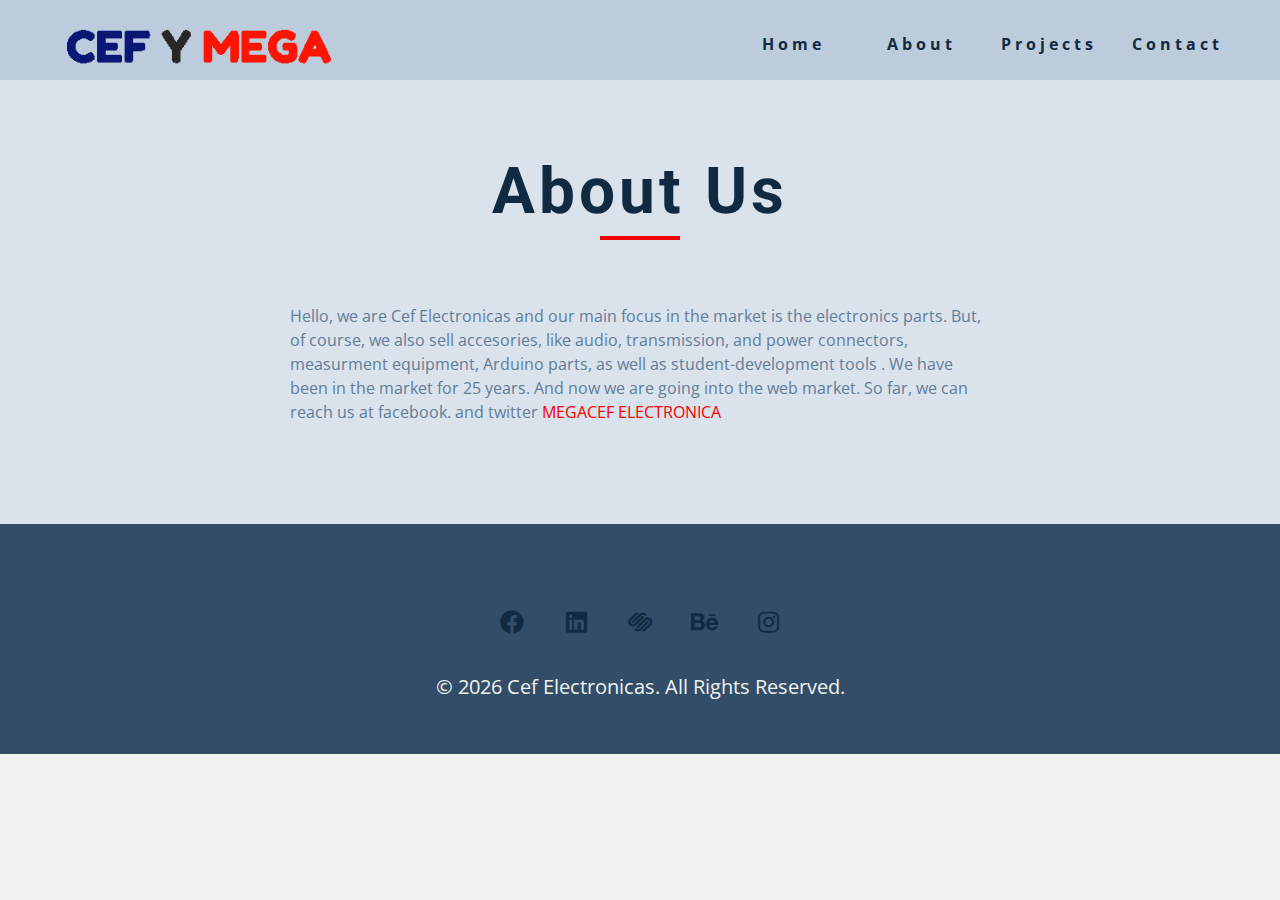
==== about.html @ 85aa9dd9 "first commit" ====
<!DOCTYPE html>
<html lang="en">
  <head>
    <meta charset="UTF-8" />
    <meta name="viewport" content="width=device-width, initial-scale=1.0" />
    <title>Cef Electronicas || About page</title>
    <link
      rel="stylesheet"
      href="./fontawesome-free-5.12.1-web/css/all.min.css"
    />
    <!-- css -->
    <link rel="stylesheet" href="./css/styles.css" />
  </head>

  <body>
    <!-- navbar -->
    <nav class="nav" id="nav">
      <div class="nav-center">
        <!-- nav header -->
        <div class="nav-header">
          <img src="./images/logo.svg" class="nav-logo" alt="" />
          <button class="nav-btn" id="nav-btn">
            <i class="fas fa-bars"></i>
          </button>
        </div>
        <!-- nav links -->
        <ul class="nav-links">
          <li><a href="index.html">home</a></li>
          <li><a href="about.html">about</a></li>
          <li><a href="projects.html">projects</a></li>
          <li><a href="contact.html">contact</a></li>
        </ul>
      </div>
    </nav>
    <!-- end of navbar -->
    <!-- sidebar -->
    <aside class="sidebar" id="sidebar">
      <div>
        <button id="close-btn" class="close-btn">
          <i class="fas fa-times"></i>
        </button>
        <ul class="sidebar-links">
          <li><a href="index.html">home</a></li>
          <li><a href="about.html">about</a></li>
          <li><a href="projects.html">projects</a></li>
          <li><a href="contact.html">contact</a></li>
        </ul>
        <ul class="social-icons">
          <!-- single item -->
          <li>
            <a href="https://www.twitter.com" class="social-icon">
              <i class="fab fa-facebook"></i>
            </a>
          </li>
          <!-- end of single item -->
          <!-- single item -->
          <li>
            <a href="https://www.twitter.com" class="social-icon">
              <i class="fab fa-linkedin"></i>
            </a>
          </li>
          <!-- end of single item -->
          <!-- single item -->
          <li>
            <a href="https://www.twitter.com" class="social-icon">
              <i class="fab fa-squarespace"></i>
            </a>
          </li>
          <!-- end of single item -->
          <!-- single item -->
          <li>
            <a href="https://www.twitter.com" class="social-icon">
              <i class="fab fa-behance"></i>
            </a>
          </li>
          <!-- end of single item -->
          <!-- single item -->
          <li>
            <a href="https://www.twitter.com" class="social-icon">
              <i class="fab fa-instagram"></i>
            </a>
          </li>
          <!-- end of single item -->
        </ul>
      </div>
    </aside>
    <!-- end of sidebar -->

    <!-- ############## -->
    <!-- ############## -->
    <!-- ############## -->
    <!-- ############## -->

    <section class="section single-page">
      <!-- section title -->
      <div class="section-title">
        <h1>about us</h1>
        <div class="underline"></div>
      </div>
      <!-- end of section title -->
      <div class="section-center page-info">
        <!-- about page -->
        <p>
          Hello, we are Cef Electronicas and our main focus in the market is the
          electronics parts. But, of course, we also sell accesories, like
          audio, transmission, and power connectors, measurment equipment,
          Arduino parts, as well as student-development tools . We have been in
          the market for 25 years. And now we are going into the web market. So
          far, we can reach us at facebook. and twitter
          <a href="https://www.twitter.com">Megacef Electronica</a>
        </p>
      </div>
    </section>
    <!-- ############## -->
    <!-- ############## -->
    <!-- ############## -->
    <!-- ############## -->

    <!-- footer -->
    <footer class="footer">
      <ul class="social-icons">
        <!-- single item -->
        <li>
          <a href="https://www.twitter.com" class="social-icon">
            <i class="fab fa-facebook"></i>
          </a>
        </li>
        <!-- end of single item -->
        <!-- single item -->
        <li>
          <a href="https://www.twitter.com" class="social-icon">
            <i class="fab fa-linkedin"></i>
          </a>
        </li>
        <!-- end of single item -->
        <!-- single item -->
        <li>
          <a href="https://www.twitter.com" class="social-icon">
            <i class="fab fa-squarespace"></i>
          </a>
        </li>
        <!-- end of single item -->
        <!-- single item -->
        <li>
          <a href="https://www.twitter.com" class="social-icon">
            <i class="fab fa-behance"></i>
          </a>
        </li>
        <!-- end of single item -->
        <!-- single item -->
        <li>
          <a href="https://www.twitter.com" class="social-icon">
            <i class="fab fa-instagram"></i>
          </a>
        </li>
        <!-- end of single item -->
      </ul>

      <p>
        &copy; <span id="date"></span> Cef Electronicas. All rights reserved.
      </p>
    </footer>
    <script src="./js/app.js"></script>
  </body>
</html>
---- css/styles.css ----
/*
=============== 
Fonts
===============
*/
@import url("https://fonts.googleapis.com/css?family=Open+Sans|Roboto:400,700&display=swap");

/*
=============== 
Variables
===============
*/

:root {
  /* dark shades of primary color*/
  --clr-primary-1: hsl(0, 100%, 12%);
  --clr-primary-2: hsl(0, 100%, 16%);
  --clr-primary-3: hsl(0, 100%, 24%);
  --clr-primary-4: hsl(0, 100%, 32%);
  /* primary/main color */
  --clr-primary-5: hsl(0, 100%, 40%);
  /* lighter shades of primary color */
  --clr-primary-6: hsl(0, 100%, 48%);
  --clr-primary-7: hsl(0, 100%, 60%);
  --clr-primary-8: hsl(0, 100%, 68%);
  --clr-primary-9: hsl(0, 100%, 80%);
  --clr-primary-10: hsl(0, 58%, 92%);
  /* darkest grey - used for headings */
  --clr-grey-1: hsl(209, 61%, 16%);
  --clr-grey-2: hsl(211, 39%, 23%);
  --clr-grey-3: hsl(209, 34%, 30%);
  --clr-grey-4: hsl(209, 28%, 39%);
  /* grey used for paragraphs */
  --clr-grey-5: hsl(210, 22%, 49%);
  --clr-grey-6: hsl(209, 23%, 60%);
  --clr-grey-7: hsl(211, 27%, 70%);
  --clr-grey-8: hsl(210, 31%, 80%);
  --clr-grey-9: hsl(212, 33%, 89%);
  --clr-grey-10: hsl(210, 36%, 96%);
  --clr-white: hsl(90, 12%, 94%);
  --ff-primary: "Roboto", sans-serif;
  --ff-secondary: "Open Sans", sans-serif;
  --transition: all 0.3s linear;
  --spacing: 0.25rem;
  --radius: 0.5rem;
  --light-shadow: 0 5px 15px rgba(10, 10, 10, 0.1);
  --dark-shadow: 0 5px 15px rgba(10, 10, 10, 0.2);
  --max-width: 1170px;
}
/*
=============== 
Global Styles
===============
*/

*,
::after,
::before {
  margin: 0;
  padding: 0;
  box-sizing: border-box;
}
body {
  font-family: var(--ff-secondary);
  background: var(--clr-white);
  color: var(--clr-grey-1);
  line-height: 1.5;
  font-size: 0.875rem;
}
ul {
  list-style-type: none;
}
a {
  text-decoration: none;
}
img:not(.nav-logo) {
  width: 100%;
  display: block;
}

h1,
h2,
h3,
h4 {
  letter-spacing: var(--spacing);
  text-transform: capitalize;
  line-height: 1.25;
  margin-bottom: 0.75rem;
  font-family: var(--ff-primary);
}
h1 {
  font-size: 3rem;
}
h2 {
  font-size: 2rem;
}
h3 {
  font-size: 1.25rem;
}
h4 {
  font-size: 0.875rem;
}
p {
  margin-bottom: 1.25rem;
  color: var(--clr-grey-5);
}
@media screen and (min-width: 800px) {
  h1 {
    font-size: 4rem;
  }
  h2 {
    font-size: 2.5rem;
  }
  h3 {
    font-size: 1.75rem;
  }
  h4 {
    font-size: 1rem;
  }
  body {
    font-size: 1rem;
  }
  h1,
  h2,
  h3,
  h4 {
    line-height: 1;
  }
}
/*  global classes */

.btn {
  text-transform: uppercase;
  background: var(--clr-primary-7);
  color: var(--clr-primary-1);
  padding: 0.375rem 0.75rem;
  letter-spacing: var(--spacing);
  display: inline-block;
  font-weight: 700;
  transition: var(--transition);
  font-size: 0.875rem;
  border: 2px solid transparent;
  cursor: pointer;
  box-shadow: 0 1px 3px rgba(0, 0, 0, 0.2);
  border-radius: var(--radius);
}
.btn:hover {
  color: var(--clr-primary-1);
  background: var(--clr-primary-9);
}
/* section */
.section {
  padding: 5rem 0;
}

.section-center {
  width: 90vw;
  margin: 0 auto;
  max-width: 1170px;
}
@media screen and (min-width: 992px) {
  .section-center {
    width: 95vw;
  }
}
/* added during recording */

.underline {
  width: 5rem;
  height: 0.25rem;
  margin-bottom: 1.25rem;
  background: var(--clr-primary-6);
  margin-left: auto;
  margin-right: auto;
}

.section-title {
  margin-bottom: 4rem;
  text-align: center;
}

.bg-grey {
  background: var(--clr-grey-9);
}
/*
=============== 
Navbar
===============
*/
.nav-links {
  display: none;
}

.nav {
  height: 5rem;
  padding: 1rem;
  display: grid;
  align-items: center;
  transition: var(--transition);
}

.nav-center {
  width: 100%;
  max-width: 1170px;
  margin: 0 auto;
}

.nav-header {
  display: grid;
  grid-template-columns: auto 1fr;
  align-items: center;
}

.nav-btn {
  background: transparent;
  border: transparent;
  color: var(--clr-primary-5);
  font-size: 2rem;
  cursor: pointer;
  /* justify content: space-between w/flex */
  justify-self: end;
}

@media screen and (min-width: 768px) {
  .nav {
    background: var(--clr-grey-8);
  }
  .nav-btn {
    display: none;
  }
  .nav-links {
    display: grid;
    grid-template-columns: repeat(4, 1fr);
    justify-items: center;
    -moz-column-gap: 2rem;
    column-gap: 2rem;
    justify-self: end;
  }

  .nav-links a {
    text-transform: capitalize;
    color: var(--clr-grey-1);
    font-weight: bold;
    letter-spacing: var(--spacing);
    transition: var(--transition);
  }

  .nav-links a:hover {
    color: var(--clr-primary-5);
  }

  .nav-center {
    display: grid;
    grid-template-columns: auto 1fr;
    align-items: center;
  }
}

/* fixed navbar */

.navbar-fixed {
  position: fixed;
  top: 0;
  left: 0;
  width: 100%;
  background: var(--clr-white);
  z-index: 2;
  box-shadow: var(--light-shadow);
}
/*
=============== 
Sidebar
===============
*/
.sidebar {
  position: fixed;
  top: 0;
  left: 0;
  width: 100%;
  height: 100%;
  background: var(--clr-grey-10);
  z-index: 4;
  display: grid;
  /* align-items: center;
  justify-content: center; */
  place-items: center;
  transition: var(--transition);
  /* add later */
  transform: translateX(-100%);
}

.show-sidebar {
  transform: translateX(0);
}

.sidebar-links {
  text-align: center;
}

.sidebar-links a {
  font-size: 2rem;
  text-transform: capitalize;
  transition: var(--transition);
  color: var(--clr-grey-5);
  letter-spacing: var(--spacing);
  display: inline-block;
  margin-bottom: 1.5rem;
}

.sidebar-links a:hover {
  color: var(--clr-primary-5);
}

.social-icons {
  display: grid;
  grid-template-columns: repeat(5, 1fr);
  margin-top: 3rem;
  width: 20rem;
  justify-items: center;
}

.social-icon {
  font-size: 1.5rem;
  color: var(--clr-grey-1);
  transition: var(--transition);
}

.social-icon:hover {
  color: var(--clr-primary-5);
}

.close-btn {
  position: absolute;
  top: 1rem;
  right: 1rem;
  font-size: 3rem;
  background: transparent;
  border: transparent;
  color: var(--clr-primary-3);
  transition: var(--transition);
  cursor: pointer;
}

.close-btn:hover {
  color: var(--clr-primary-7);
}
/*
=============== 
Hero
===============
*/
/* underline added to globals */
.hero .underline {
  margin-bottom: 0.5rem;
  margin-left: 0;
}
.hero-img {
  display: none;
}
.hero {
  background: var(--clr-grey-9);
}
.hero-center {
  min-height: calc(100vh - 5rem);
  display: grid;
  place-items: center;
}

.hero-info h4 {
  color: var(--clr-grey-5);
}
.hero-icons {
  justify-items: start;
}
.hero-btn {
  margin-top: 1.25rem;
}
.hero-photo {
  max-width: 25rem;
  max-height: 30rem;
  -o-object-fit: cover;
  object-fit: cover;
  border-radius: var(--radius);
  position: relative;
}

@media screen and (min-width: 992px) {
  .hero-img {
    display: block;
    position: relative;
  }
  .hero-center {
    grid-template-columns: 1fr 1fr;
  }

  .hero-img::before,
  .about-img::before {
    content: "";
    position: absolute;
    width: 100%;
    height: 100%;
    border: 0.25rem solid var(--clr-primary-6);
    top: 2rem;
    right: -2rem;
    border-radius: var(--radius);
  }
}

/*
=============== 
About
===============
*/
/* section title added to globals */
.about-title {
  text-align: left;
  margin-bottom: 2rem;
}

.about-title .underline {
  margin-left: 0;
}

.about-center {
  display: grid;
  gap: 3rem 2rem;
}

.about-img {
  justify-self: center;
}

@media screen and (min-width: 992px) {
  .about-center {
    grid-template-columns: 1fr 1fr;
  }

  .about-img {
    position: relative; /*same as hero-img*/
  }
  /*to accomplish the border on the other side, just overwrite ...::before*/
  .about-img::before {
    right: 2rem;
  }

  .about-info {
    align-self: center;
  }
}
/*
=============== 
Services
===============
*/
/* bg-grey in globals */
.service {
  background: var(--clr-white);
  padding: 3rem 1.5rem;
  margin-bottom: 2rem;
  border-radius: var(--radius);
  transition: var(--transition);
  text-align: center;
}

.service-icon {
  font-size: 2rem;
  margin-bottom: 1.5rem;
}

.service .underline {
  width: 3rem;
  height: 0.12rem;
  transition: var(--transition);
}

.service p {
  transition: var(--transition);
  text-align: justify;
}

.service:hover {
  background-color: var(--clr-primary-6);
  color: var(--clr-white);
}

.service:hover p {
  color: var(--clr-white);
}
.service:hover .underline {
  background: var(--clr-white);
}
/* small screen layout setup */
/* for some phones, the grid layout is not supported.  Use theabove-mentioned method. */
@media screen and (min-width: 676px) {
  .services-center {
    display: grid;
    grid-template-columns: 1fr 1fr;
    -moz-column-gap: 2rem;
    column-gap: 2rem;
  }
}

@media screen and (min-width: 992px) {
  .services-center {
    grid-template-columns: repeat(3, 1fr);
  }
}
/*
=============== 
Projects
===============
*/
.projects-text {
  width: 85vw;
  max-width: 30rem;
  /* color: aqua; */
  margin: 0 auto;
  text-align: justify;
}

.project {
  position: relative;
  background-color: var(--clr-primary-8);
  border-radius: var(--radius);
  margin-bottom: 2rem;
}
.project-info {
  text-align: center;
  color: var(--clr-white);
  position: absolute;
  top: 50%;
  left: 50%;
  transform: translate(-50%, -50%);
  transition: var(--transition);
  opacity: 0; /*hide*/
}
.project-info p {
  text-transform: capitalize;
  color: var(--clr-white);
}

.project:hover .project-info {
  opacity: 1;
}

.project-img {
  transition: var(--transition);
  border-radius: var(--radius);
  height: 15rem;
  -o-object-fit: cover;
  object-fit: cover;
}
.project:hover .project-img {
  opacity: 0.1;
}

.project::after {
  content: "";
  position: absolute;
  top: 0;
  left: 0;
  width: 100%;
  height: 100%;
  border-radius: var(--radius);
  transition: var(--transition);
  border: 0.25rem solid var(--clr-white);
  opacity: 0;
}

.project:hover::after {
  opacity: 1;
  transform: scale(0.8);
}

@media screen and (min-width: 676px) {
  .projects-center {
    display: grid;
    grid-template-columns: repeat(2, 1fr);
    -moz-column-gap: 2rem;
    column-gap: 2rem;
  }
}

@media screen and (min-width: 992px) {
  .projects-center {
    grid-template-columns: repeat(3, 1fr);
  }
}

@media screen and (min-width: 1170px) {
  .project-img {
    height: 100%;
  }
  .project {
    height: 100%;
  }
  .projects-center {
    grid-template-rows: 200px 200px;
    gap: 1rem;
    grid-template-areas:
      "a b b"
      "a c d";
  }

  .project-1 {
    grid-area: a;
  }
  .project-2 {
    grid-area: b;
  }
  .project-3 {
    grid-area: c;
  }
  .project-4 {
    grid-area: d;
  }
}

/*
=============== 
Connect
===============
*/
.connect {
  min-height: 40vh;
  position: relative;
  padding: 10rem 0 5rem 0;
  margin: 5rem 0;
  -webkit-clip-path: polygon(0 11%, 47% 1%, 98% 11%, 98% 89%, 55% 99%, 0 89%);
  clip-path: polygon(0 11%, 47% 1%, 98% 11%, 98% 89%, 55% 99%, 0 89%);
}

.video-container {
  position: absolute;
  top: 0;
  left: 0;
  height: 100%;
  width: 100%;
  -o-object-fit: cover;
  object-fit: cover;
  z-index: -2;
}

.connect::after {
  content: "";
  position: absolute;
  top: 0;
  left: 0;
  width: 100%;
  height: 100%;
  background: var(--clr-grey-8);
  opacity: 0.7;
  /* alternatively, we could use rgba */
  z-index: -1;
}

.connect {
  display: grid;
  place-items: center;
}
.video-banner {
  /* position: relative; */
  /* because of position absolute in previous video sections, we cannot see the banner, since normal flow has been altered, so we need to add z-index to those previous sections */
  background: var(--clr-primary-10);
  padding: 3rem 5rem 12rem 5rem;
  text-align: center;
  -webkit-clip-path: polygon(
    0% 0%,
    100% 0%,
    100% 75%,
    75% 75%,
    75% 100%,
    50% 75%,
    0% 75%
  );
  clip-path: polygon(
    0% 0%,
    100% 0%,
    100% 75%,
    75% 75%,
    75% 100%,
    50% 75%,
    0% 75%
  );
}

.video-banner .section-title {
  margin-bottom: 2rem;
}

.video-text {
  max-width: 30rem;
  text-align: justify;
}

/*
=============== 
Skills
===============
*/
@media screen and (min-width: 768px) {
  .skills-center {
    display: grid;
    grid-template-columns: repeat(2, 1fr);
    -moz-column-gap: 2rem;
    column-gap: 2rem;
  }
}

.skills {
  background: var(--clr-grey-9);
}
.skills h3 {
  margin: 1.5rem 0;
  color: var(--clr-primary-3);
}

.skill {
  margin-bottom: 1.25rem;
}

.skill p {
  color: var(--clr-primary-3);
  text-transform: uppercase;
  margin-bottom: 0.5rem;
}
.skill-container {
  background: var(--clr-white);
  height: 1rem;
  width: 100%;
  border-radius: var(--radius);
  position: relative;
}
.skill-value {
  position: absolute;
  top: 0;
  left: 0;
  background-color: var(--clr-primary-5);
  height: 100%;
  width: 50%;
  border-radius: var(--radius);
}
.value-70 {
  width: 70%;
}
.value-80 {
  width: 80%;
}

.skill-text {
  position: absolute;
  top: -2rem;
  left: 50%;
  transform: translateX(-50%);
}
.skill-text-70 {
  left: 70%;
}
.skill-text-80 {
  left: 80%;
}

/*
=============== 
Timeline
===============
*/
.timeline-center {
  width: 80vw;
  max-width: 40rem;
  /* background-color: gray; */
}

.timeline-item {
  border-top: 2px dashed var(--clr-primary-5);
  margin: 0;
  padding: 4rem 2rem;
  position: relative;
}

.timeline-item p {
  margin-bottom: 0;
}
.timeline-item:nth-child(even) {
  border-left: 2px dashed var(--clr-primary-5);
  border-top-left-radius: 2rem;
  border-bottom-left-radius: 2rem;
  margin-right: 2rem;
  padding-right: 0;
}
.timeline-item:nth-child(odd) {
  border-right: 2px dashed var(--clr-primary-5);
  border-top-right-radius: 2rem;
  border-bottom-right-radius: 2rem;
  margin-left: 2rem;
  padding-left: 0;
}

.timeline-item:first-child {
  border-top: 0;
  border-top-right-radius: 0;
}
.timeline-item:last-child {
  border-bottom-left-radius: 0;
}
.number {
  position: absolute;
  top: 50%;
  transform: translate(-50%, -50%);
  margin-bottom: 0;
  background-color: var(--clr-primary-5);
  width: 2rem;
  height: 2rem;
  border-radius: 50%;
  display: grid;
  place-items: center;
  font-weight: bold;
  color: var(--clr-primary-10);

  /*padding: 1rem;
  border-radius: 50%; with this method the circle is not a perfect one.  That's the reason for going witm margins*/
}

.timeline-item:nth-child(even) .number {
  left: 0;
}
.timeline-item:nth-child(odd) .number {
  left: 100%;
  /* alternatively:
  right:0;
  transform:translate(50%, -50%); */
}
/*
=============== 
Blog
===============
*/
.blog {
  background: var(--clr-grey-9);
}
.card {
  height: 27rem;
  position: relative;
  /* talk later */
  perspective: 1500px;
}
.card-side {
  -webkit-backface-visibility: hidden;
  backface-visibility: hidden;
  transition: all 2s linear;
  position: absolute;
  top: 0;
  left: 0;
  width: 100%;
  height: 100%;
  border-radius: var(--radius);
  /* for i-phone */
  -webkit-transform: translate(0, 0, 0);
  visibility: visible;
}
.card-front {
  background-color: var(--clr-white);
}
.card:hover .card-front {
  transform: rotateY(-180deg);
}
.card-back {
  background-color: var(--clr-primary-10);
  transform: rotateY(180deg);
  display: grid;
  place-items: center;
}
.card:hover .card-back {
  transform: rotateY(0);
}
/* rest of the styles */
.card-info {
  padding: 1rem 1.5rem;
}
.card-front img {
  height: 13rem;
  -o-object-fit: cover;
  object-fit: cover;
  border-top-left-radius: var(--radius);
  border-top-right-radius: var(--radius);
}

.card-footer {
  display: grid;
  grid-template-columns: auto 1fr;
  align-items: center;
}

.card-footer img {
  height: 2rem;
  width: 2rem;
  -o-object-fit: cover;
  object-fit: cover;
  border-radius: 50%;
}

.card-footer p {
  margin-bottom: 0;
  text-transform: capitalize;
  justify-self: end;
  color: var(--clr-primary-5);
  font-size: 0.85rem;
}

.blog-center {
  display: grid;
  grid-template-columns: repeat(
    auto-fill,
    minmax(330px, 1fr)
  ); /*instead of media queries*/
  gap: 3rem 1rem;
}
/*
=============== 
Footer
===============
*/
.footer {
  padding: 2rem;
  background: var(--clr-grey-3);
  display: grid;
  place-items: center;
}
.footer p {
  color: var(--clr-white);
  font-size: 1.25rem;
  text-transform: capitalize;
}
.footer .social-icons {
  margin-bottom: 2rem;
}

/* .footer .social-icon {
  color: var(--clr-white);
} */
/*
=========

=============== 
Single Page
===============
*/
.single-page {
  background: var(--clr-grey-9);
  min-height: calc(100vh -rem-198px);
}

.page-info {
  max-width: 700px;
}

.page-info a {
  text-transform: uppercase;
  color: var(--clr-primary-6);
  transition: var(--transition);
}

.page-info a:hover {
  color: var(--clr-primary-3);
}
/*
=============== 
Products Page
===============
*/
.projects-hero {
  height: 40vh;
  background: var(--clr-primary-10);
  display: grid;
  place-items: center;
}

.projects-hero .section-title {
  margin-bottom: 0;
}

.single-project {
  background: var(--clr-grey-9);
  border-radius: var(--radius);
}

.project-container {
  position: relative;
}
.project-container img {
  border-top-left-radius: var(--radius);
  border-top-right-radius: var(--radius);
}

.project-icon {
  position: absolute;
  font-size: 1.75rem;
  bottom: 0;
  left: 50%;
  transform: translate(-50%, 50%);
  width: 4rem;
  height: 4rem;
  background: var(--clr-grey-6);
  display: grid;
  place-items: center;
  border-radius: 50%;
  border: 0.375rem solid var(--clr-grey-9);
  color: var(--clr-primary-7);
}
.project-details {
  padding: 2rem 1.5rem;
}

.project-footer {
  display: grid;
  grid-template-columns: repeat(2, 1fr);
  color: var(--clr-primary-7);
}

.project-footer span i {
  cursor: pointer;
  font-size: 1.2rem;
}

.project-footer a {
  color: var(--clr-primary-7);
  text-transform: capitalize;
  transition: var(--transition);
  justify-self: end;
}

.project-footer a:hover {
  color: var(--clr-primary-3);
}

.projects-page-center {
  display: grid;
  grid-template-columns: repeat(auto-fill, minmax(300px, 1fr));
  gap: 3rem 1rem;
}
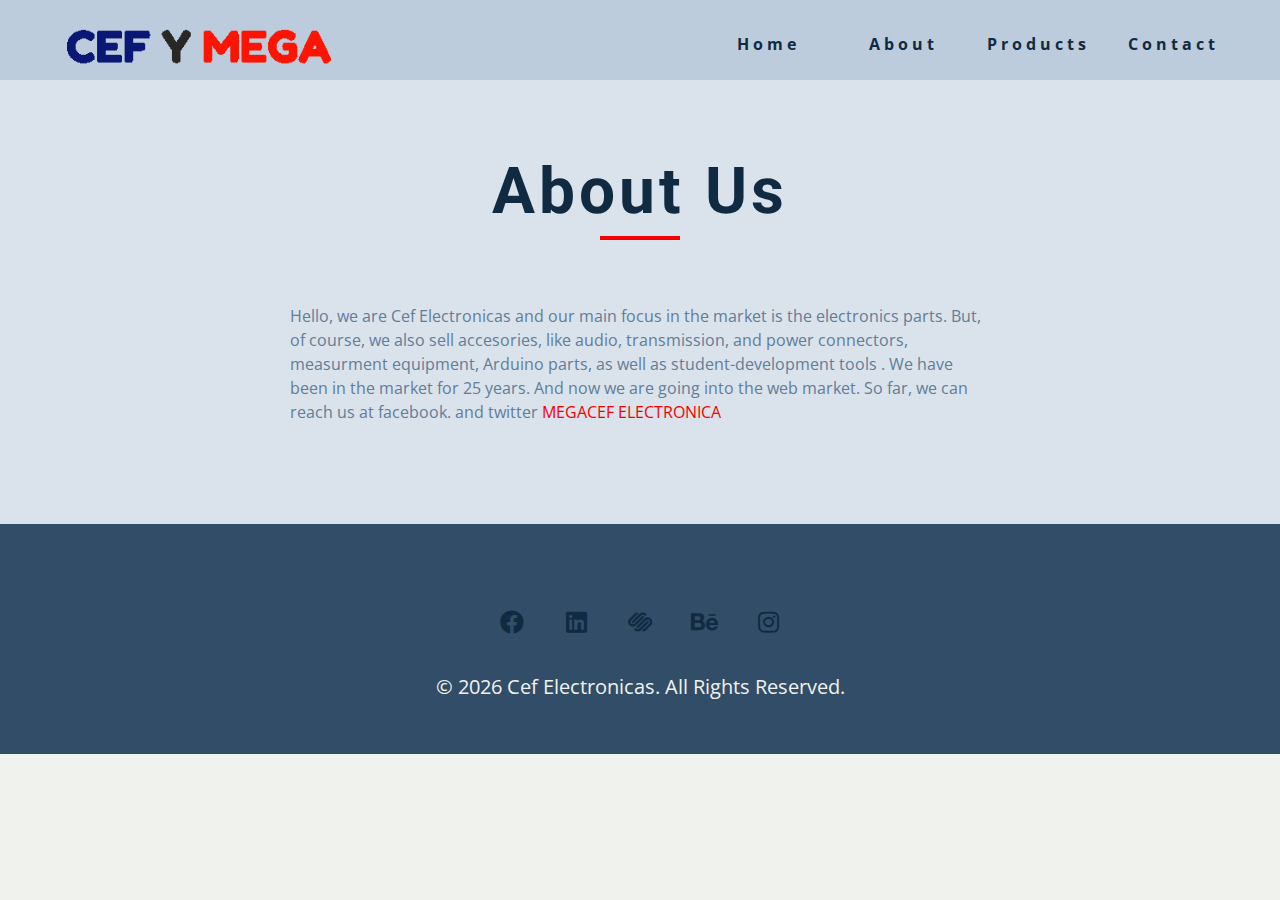
==== commit d374eccd: "make changes in accordance to store" ====
--- a/about.html
+++ b/about.html
@@ -27,7 +27,7 @@
         <ul class="nav-links">
           <li><a href="index.html">home</a></li>
           <li><a href="about.html">about</a></li>
-          <li><a href="projects.html">projects</a></li>
+          <li><a href="projects.html">products</a></li>
           <li><a href="contact.html">contact</a></li>
         </ul>
       </div>
@@ -42,7 +42,7 @@
         <ul class="sidebar-links">
           <li><a href="index.html">home</a></li>
           <li><a href="about.html">about</a></li>
-          <li><a href="projects.html">projects</a></li>
+          <li><a href="projects.html">products</a></li>
           <li><a href="contact.html">contact</a></li>
         </ul>
         <ul class="social-icons">
--- a/css/styles.css
+++ b/css/styles.css
@@ -855,7 +855,7 @@
   height: 100%;
   border-radius: var(--radius);
   /* for i-phone */
-  -webkit-transform: translate(0, 0, 0);
+  /* -webkit-transform: translate(0, 0, 0); */
   visibility: visible;
 }
 .card-front {
@@ -933,6 +933,22 @@
 }
 .footer .social-icons {
   margin-bottom: 2rem;
+}
+
+.footer .uno {
+  color: var(--clr-primary-6);
+  /* text-shadow: 1px 0px 0 var(--clr-white); */
+  font-weight: bold;
+}
+.footer .dos {
+  color: blue;
+  /* text-shadow: 1px 0px 0 var(--clr-white); */
+  font-weight: bold;
+}
+.footer .tres {
+  color: black;
+  /* text-shadow: 1px 0px 0 var(--clr-white); */
+  font-weight: bold;
 }
 
 /* .footer .social-icon {
